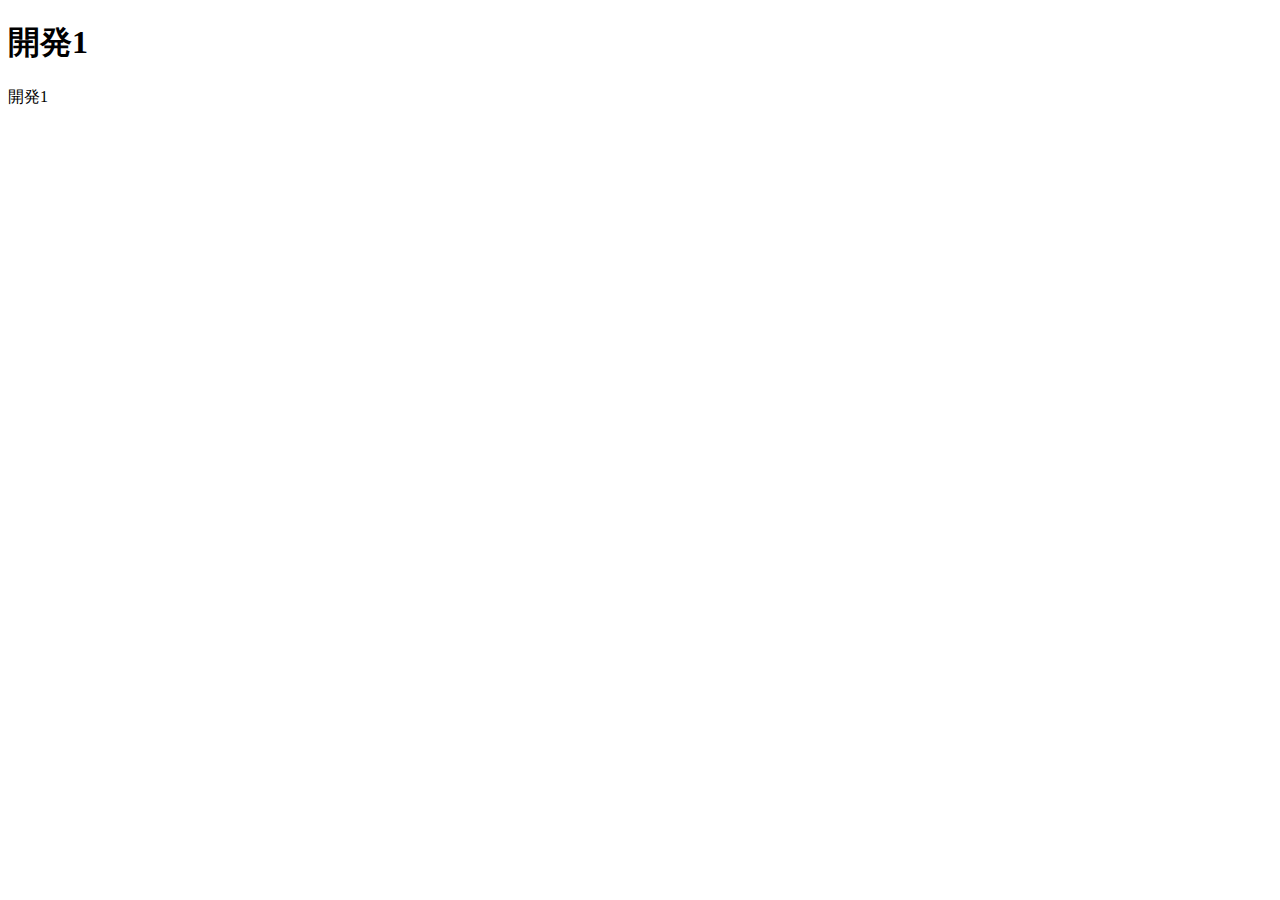
==== about.html @ ed798e98 "開発1" ====
<!DOCTYPE html>
<html lang="ja">
<head>
    <meta charset="UTF-8">
    <meta name="viewport" content="width=device-width, initial-scale=1.0">
    <title>Document</title>
</head>
<body>
    <h1>開発1</h1>
    <p>開発1</p>
    
</body>
</html>
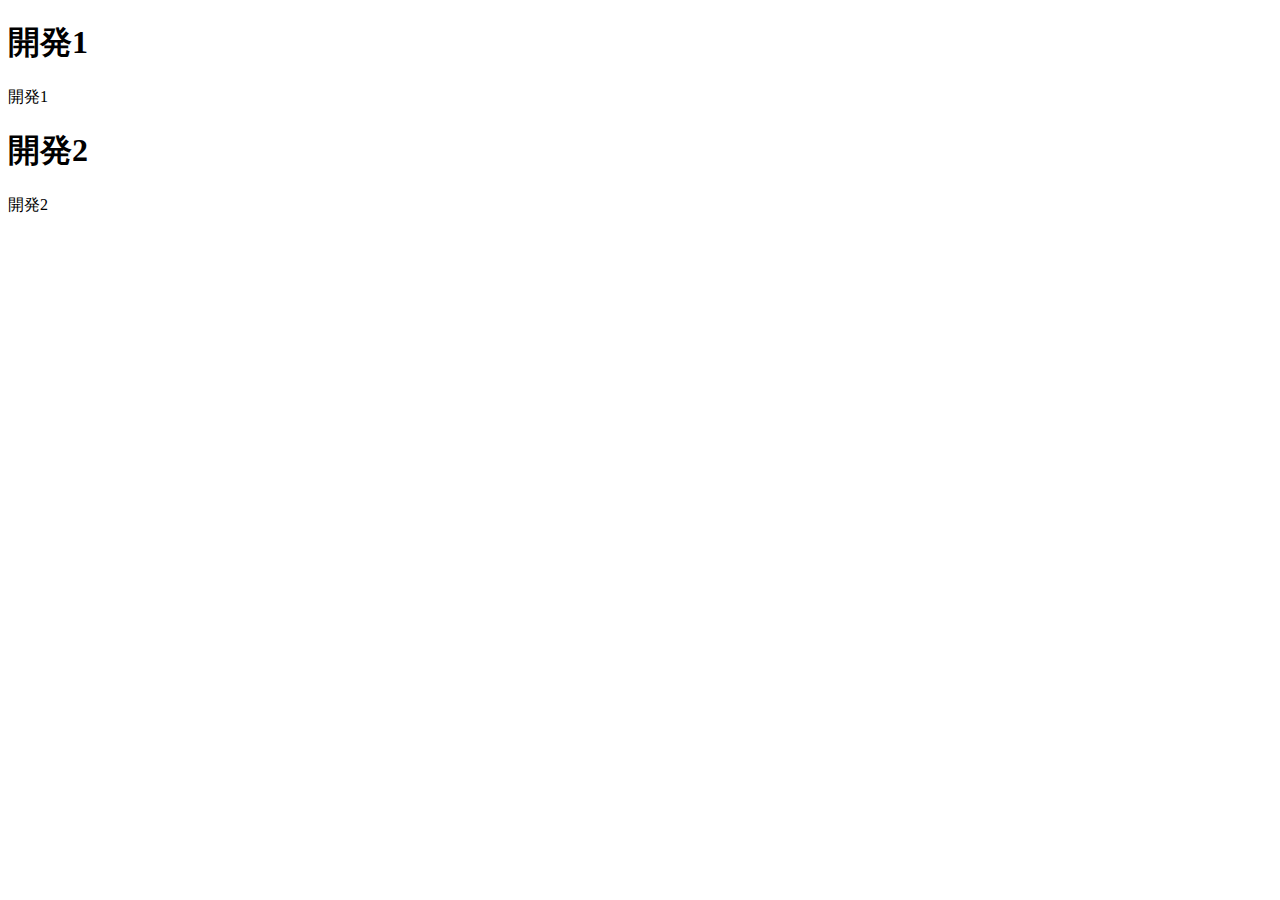
==== commit df0efd46: "開発2" ====
--- a/about.html
+++ b/about.html
@@ -8,6 +8,8 @@
 <body>
     <h1>開発1</h1>
     <p>開発1</p>
+    <h1>開発2</h1>
+    <p>開発2</p>
     
 </body>
 </html>